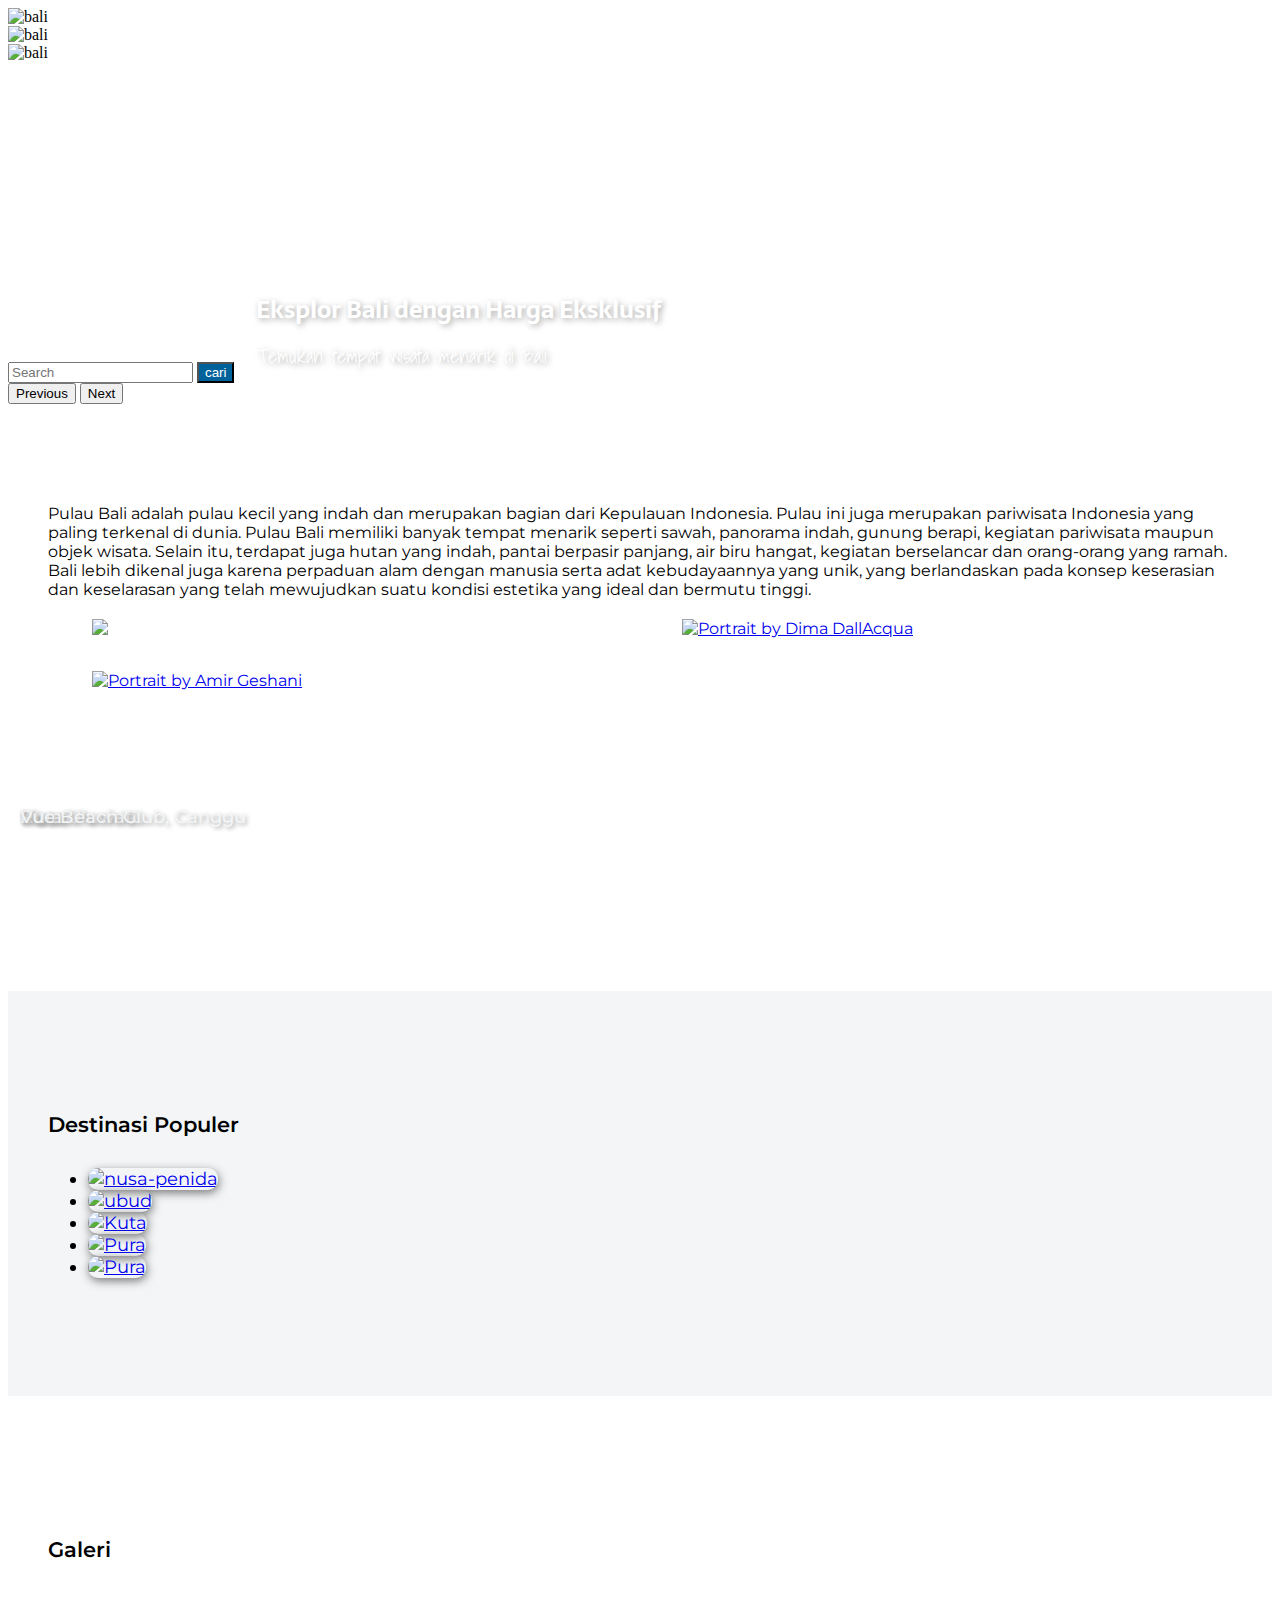
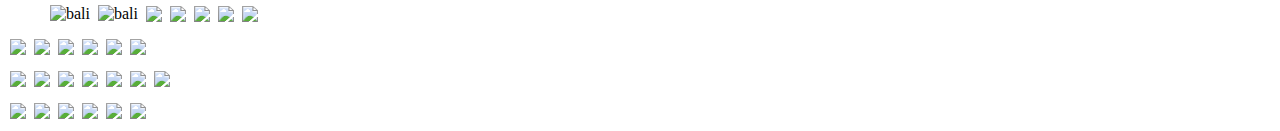
==== home.html @ 688c0e50 "add homepage" ====
<!DOCTYPE html>
<html lang="en">
<head>
    <meta charset="UTF-8">
    <meta http-equiv="X-UA-Compatible" content="IE=edge">
    <meta name="viewport" content="width=device-width, initial-scale=1.0">

    <!-- Bootstrap core CSS -->
    <link href="https://cdn.jsdelivr.net/npm/bootstrap@5.1.3/dist/css/bootstrap.min.css" rel="stylesheet" integrity="sha384-1BmE4kWBq78iYhFldvKuhfTAU6auU8tT94WrHftjDbrCEXSU1oBoqyl2QvZ6jIW3" crossorigin="anonymous">
    <link rel="stylesheet" type="text/css" href="//fonts.googleapis.com/css?family=Shadows+Into+Light" />
    
    <!-- Foto , font CSS -->
    <link href="https://fonts.googleapis.com/css2?family=Montserrat:wght@100;300;400;500;700&family=Sarala:wght@700&display=swap" rel="stylesheet">

    <!-- Splidejs -->
    <link
    rel="stylesheet"  
    href="https://cdn.jsdelivr.net/npm/@splidejs/splide@2.4.21/dist/css/splide.min.css"
    />

   

    <title>Document</title>
</head>
<title>Baliness</title>

<style>
.foto-karusel img {
    object-fit: cover;
    height: 600px;
    width: 100%;
}

.cari {
    /* position: absolute;
    z-index: 10; */
    /* display: table-cell; */
     vertical-align: middle; 
     margin-top: 300px;
     
   
}

.kotak-cari {
    background-color: #00629b ;
    color: white;
}

.carousel-caption {
  font-family: 'Sarala', sans-serif;
    /* position:absolute ;
    z-index: 1;
    display:table;
    text-align: center; 
    vertical-align: middle;*/

  z-index: 1;
  position: absolute;
  margin: 0;
  color: white;
  left: 20%;
  top: 30%;
  text-shadow: 2px 2px 6px darkgray;
  /* transform: translate(-50%, -50%); */
}

.carousel-caption p {
    font-family: "Shadows Into Light"; 
    font-size: 20px; 
    font-style: normal; 
    font-variant: normal; 
    font-weight: 400; 
    line-height: 15.4px;
  
  }


/* ------ foto baliiiiiiiiiiii css------------------------------ */
.gallery {
	 display: flex;
	 padding: 2px;
	 transition: 0.3s;
}
 .gallery:hover .gallery__image {
	 filter: grayscale(1);
}
 .gallery__column {
	 display: flex;
	 flex-direction: column;
	 width: 50%;
}
 .gallery__link {
	 margin: 2px;
	 overflow: hidden;
}
 .gallery__link:hover .gallery__image {
	 filter: grayscale(0);
}
 .gallery__link:hover .gallery__caption {
	 opacity: 1;
}
 .gallery__thumb {
	 position: relative;
}
 .gallery__image {
	 display: block;
	 width: 100%;
	 transition: 0.3s;
}
 .gallery__image:hover {
	 transform: scale(1.1);
}
 .gallery__caption {
	 position: absolute;
	 bottom: 0;
	 left: 0;
	 padding: 25px 15px 15px;
	 width: 100%;
	 font-family: 'Montserrat', sans-serif;
	 font-size: 14px;
   font-weight: 300;
	 color: white;
	 opacity: 0;
	 background: linear-gradient(0deg, rgba(0, 0, 0, .5) 0%, rgba(255, 255, 255, 0) 100%);
	 transition: 0.3s;
}

/* section Bali------------------------------------ */
.ket-bali {
  padding: 100px 40px;
  font-family: 'Montserrat', sans-serif;
  font-weight: 400;
}

/* slide destinasi------------------------------------------- */
.img-destination img {
  width: 320px;
  height: 400px;
  object-fit: cover;
  border-radius: 10px;
  box-shadow: 1px 3px 10px rgb(123, 123, 123) ;
}

.container-destination {
  padding: 100px 40px;
  font-family: 'Montserrat', sans-serif;
  font-size: large;
  background-color: #f3f5f6;
}

.bottom-left {
  position: absolute;
  bottom: 6%;
  left: 20px;
  color: #f3f5f6; 
  font-weight: 500;
  text-shadow: 2px 2px 4px darkgray;
}


/* Gallery----------------------------- */
.galeri {
  padding: 120px 40px 0px;
  font-family: 'Montserrat', sans-serif;
  font-size: large;
}

/* Create four equal columns that sits next to each other */
.column {
  flex: 25%;
  max-width: 25%;
 
}

.column img {
  margin-top: 8px;
  vertical-align: middle;
  width: 100%;
  padding: 4px 2px;
}

/* button --------------------------------------------- */
#btn-back-to-top {
  position: fixed;
  bottom: 20px;
  right: 20px;
  display: none;
  background-color: rgb(20, 216, 216);
}


/* Responsive layout - makes a two column-layout instead of four columns --------------------- medium----------------------- */
@media screen and (max-width: 800px) {
  .column {
    flex: 50%;
    max-width: 50%;
  }

  .ket-bali {
  font-size: 16px;
  }
  .gallery {
	 display: flex;
	 flex-direction: column;
  }
  .gallery__column {
	 width: 100%;
  }
  .gallery__image {
	 height: 300px;
   object-fit: cover;
}
.img-destination img {
  width: 200px;
  height: 300px;
  padding: 0 20px;
}
}

/* Responsive layout - makes the two columns stack on top of each other instead of next to each other */
@media screen and (max-width: 600px) {
  .column {
    flex: 100%;
    max-width: 100%;
  }
  .gallery {
	 display: flex;
	 flex-direction: column;
  }
  .gallery__column {
	 width: 100%;
  }
  .ket-bali {
  font-size: 16px;
  }
  
}


</style>

<body>

    <!-- Carousel
    ================================================== -->
    <div id="carouselExampleControls" class="carousel slide foto-karusel" data-bs-ride="carousel">
        <div class="carousel-inner">

          <div class="carousel-caption">
            
                <h2>Eksplor Bali dengan Harga Eksklusif</h2>
                <p>Temukan tempat wisata menarik di Bali</p>
             
          </div>

          <div class="carousel-item active">
            <img src="https://images.unsplash.com/photo-1573790387438-4da905039392?ixid=MnwxMjA3fDB8MHxwaG90by1wYWdlfHx8fGVufDB8fHx8&ixlib=rb-1.2.1&auto=format&fit=crop&w=1925&q=80" class="d-block w-100" alt="bali">
              <div class="carousel-caption">
              </div>
          </div>
          <div class="carousel-item">
            <img src="https://images.unsplash.com/photo-1554481923-a6918bd997bc?ixid=MnwxMjA3fDB8MHxwaG90by1wYWdlfHx8fGVufDB8fHx8&ixlib=rb-1.2.1&auto=format&fit=crop&w=1965&q=80" class="d-block w-100" alt="bali">
          </div>
          <div class="carousel-item">
            <img src="https://images.unsplash.com/photo-1557093793-e196ae071479?ixid=MnwxMjA3fDB8MHxwaG90by1wYWdlfHx8fGVufDB8fHx8&ixlib=rb-1.2.1&auto=format&fit=crop&w=2070&q=80" class="d-block w-100" alt="bali">
          </div>

        
           <!-- Search box
            ================================================== -->
            
            <div class="col-8 mx-auto">   
            <div class="input-group cari">
             
              <input type="search" class="form-control rounded" placeholder="Search" aria-label="Search"
              aria-describedby="search-addon" />
              <button type="button" class="btn kotak-cari">cari</button>
            </div>
            </div>
        </div>


        <button class="carousel-control-prev" type="button" data-bs-target="#carouselExampleControls" data-bs-slide="prev">
          <span class="carousel-control-prev-icon" aria-hidden="true"></span>
          <span class="visually-hidden">Previous</span>
        </button>
        <button class="carousel-control-next" type="button" data-bs-target="#carouselExampleControls" data-bs-slide="next">
          <span class="carousel-control-next-icon" aria-hidden="true"></span>
          <span class="visually-hidden">Next</span>
        </button>
      </div>
  
    </div>

    <div class="container-fluid ket-bali">
    <div class="row row-cols-2">
    <div class="col-6 px-4 py-5 col-md-4">
      Pulau Bali adalah pulau kecil yang indah dan merupakan bagian dari Kepulauan Indonesia. Pulau ini juga merupakan pariwisata Indonesia yang paling terkenal di dunia. Pulau Bali memiliki banyak tempat menarik seperti sawah, panorama indah, gunung berapi, kegiatan pariwisata maupun objek wisata. Selain itu, terdapat juga hutan yang indah, pantai berpasir panjang, air biru hangat, kegiatan berselancar dan orang-orang yang ramah.
      Bali lebih dikenal juga karena perpaduan alam dengan manusia serta adat kebudayaannya yang unik, yang berlandaskan pada konsep keserasian dan keselarasan yang telah mewujudkan suatu kondisi estetika yang ideal dan bermutu tinggi.
      
    </div>
    <!----------------------- Photo Baliiiiiiii -------------------->
      <div class="col-6 px-0 col-md-8 px-md-4 py-md-2 foto-bali">
        <div class="gallery">
          <div class="gallery__column">
            <a href="https://unsplash.com/@align_all" target="_blank" class="gallery__link">
              <figure class="gallery__thumb">
                <img src="https://images.unsplash.com/photo-1587542513982-535059868fad?ixid=MnwxMjA3fDB8MHxwaG90by1wYWdlfHx8fGVufDB8fHx8&ixlib=rb-1.2.1&auto=format&fit=crop&w=1935&q=80" class="gallery__image">
                <figcaption class="gallery__caption">Portrait by Ranjith Alingal
                </figcaption>
              </figure>
            </a>

            <a href="https://unsplash.com/@katerinamarkush" target="_blank" class="gallery__link">
              <figure class="gallery__thumb">
                <img style="object-fit: cover;" height="200px" src="https://images.unsplash.com/photo-1564972748-344f9538f651?ixlib=rb-1.2.1&ixid=MnwxMjA3fDB8MHxwaG90by1wYWdlfHx8fGVufDB8fHx8&auto=format&fit=crop&w=1035&q=80" alt="Portrait by Amir Geshani" class="gallery__image">
                <figcaption class="gallery__caption">Portrait by Katerina Markush
                </figcaption>
              </figure>
            </a>
          </div>

          <div class="gallery__column">
            <a href="https://unsplash.com/@alex_photogram" target="_blank" class="gallery__link">
              <figure class="gallery__thumb">
                <img src="https://images.unsplash.com/photo-1554931670-4ebfabf6e7a9?ixid=MnwxMjA3fDB8MHxwaG90by1wYWdlfHx8fGVufDB8fHx8&ixlib=rb-1.2.1&auto=format&fit=crop&w=1887&q=80" alt="Portrait by Dima DallAcqua" class="gallery__image">
                <figcaption class="gallery__caption">Portrait by Alexandra Dementyeva</figcaption>
              </figure>
            </a>
          </div>
      </div>

    </div>
</div>
</div>

<!--------------------- Slide destinasi --------------------->

<div class="splide container-destination">
  <h3 style="font-family:'Montserrat', sans-serif; font-weight: 600; padding-bottom:10px;">Destinasi Populer</h3>
  <div class="splide__track">
    <ul class="splide__list">
      <li class="splide__slide">

        <div class="splide__slide__container">
          
          <div class="slide__content img-destination">
            <a href="#">
              <img src="https://images.unsplash.com/photo-1595319101337-601371f02e1c?ixid=MnwxMjA3fDB8MHxwaG90by1wYWdlfHx8fGVufDB8fHx8&ixlib=rb-1.2.1&auto=format&fit=crop&w=1974&q=80" alt="nusa-penida" />
              <p class="bottom-left">Nusa Penida</p>
            </a>
          </div>
        </div>
      </li>
      
      <li class="splide__slide">
        <div class="splide__slide__container">
          <div class="slide__content img-destination">
            <a href="#">
              <img src="https://images.unsplash.com/photo-1444194563460-454833ba6005?ixlib=rb-1.2.1&ixid=MnwxMjA3fDB8MHxwaG90by1wYWdlfHx8fGVufDB8fHx8&auto=format&fit=crop&w=1936&q=80" alt="ubud" />
              <p class="bottom-left">Ubud</p>
            </a>
          </div>
        </div>
      </li>

      <li class="splide__slide">
        <div class="splide__slide__container">
          <div class="slide__content img-destination">
            <a href="#">
              <img src="https://images.unsplash.com/photo-1538172522459-61e5aede6d06?ixlib=rb-1.2.1&ixid=MnwxMjA3fDB8MHxwaG90by1wYWdlfHx8fGVufDB8fHx8&auto=format&fit=crop&w=1975&q=80" alt="Kuta" />
              <p class="bottom-left">Kuta</p>
            </a>
          </div>
        </div>
      </li>

      <li class="splide__slide">
        <div class="splide__slide__container">
            <div class="slide__content img-destination">
              <a href="#">
                <img src="https://images.unsplash.com/photo-1501179691627-eeaa65ea017c?ixid=MnwxMjA3fDB8MHxwaG90by1wYWdlfHx8fGVufDB8fHx8&ixlib=rb-1.2.1&auto=format&fit=crop&w=2070&q=80" alt="Pura" />
                <p class="bottom-left">Pura Uluwatu</p>
              </a>
            </div>
        </div>
      </li>

      <li class="splide__slide">
        <div class="splide__slide__container">
          <div class="slide__content img-destination">
            <a href="#">
              <img src="https://res.klook.com/images/fl_lossy.progressive,q_65/c_fill,w_1200,h_630/w_80,x_15,y_15,g_south_west,l_klook_water/activities/dw5mamvpyhc4jp0xohoc/Vue%20Beach%20Club%20Day%20Pass%20di%20Canggu.jpg" alt="Pura" />
              <p class="bottom-left">Vue Beach Club, Canggu</p>
            </a>
          </div>
        </div>
      </li>

    </ul>
  </div>
</div>

<!-- ----------------  Gallery ----------------------------------->
<div class="row">
  <div class="galeri">
    <h3 style="font-family:'Montserrat', sans-serif; font-weight: 600; padding-bottom: 10px;">
      Galeri 
    </h3></div>

  <div class="column" style="margin-left: 40px;">
    <img src="https://images.unsplash.com/photo-1531778272849-d1dd22444c06?ixid=MnwxMjA3fDB8MHxwaG90by1wYWdlfHx8fGVufDB8fHx8&ixlib=rb-1.2.1&auto=format&fit=crop&w=1060&q=80" alt="bali">
    <img src="https://images.unsplash.com/photo-1552301726-570d51466ae2?ixid=MnwxMjA3fDB8MHxwaG90by1wYWdlfHx8fGVufDB8fHx8&ixlib=rb-1.2.1&auto=format&fit=crop&w=2071&q=80" alt="bali">
    <img src="https://images.unsplash.com/photo-1542897643-8158da5b4607?ixlib=rb-1.2.1&ixid=MnwxMjA3fDB8MHxwaG90by1wYWdlfHx8fGVufDB8fHx8&auto=format&fit=crop&w=1931&q=80">
    <img src="https://images.unsplash.com/photo-1518548419970-58e3b4079ab2?ixid=MnwxMjA3fDB8MHxwaG90by1wYWdlfHx8fGVufDB8fHx8&ixlib=rb-1.2.1&auto=format&fit=crop&w=2070&q=80">
    <img src="https://images.unsplash.com/photo-1537996194471-e657df975ab4?ixid=MnwxMjA3fDB8MHxwaG90by1wYWdlfHx8fGVufDB8fHx8&ixlib=rb-1.2.1&auto=format&fit=crop&w=1938&q=80">
    <img src="https://images.unsplash.com/photo-1629367285546-b5aa0cc8cde9?ixlib=rb-1.2.1&ixid=MnwxMjA3fDB8MHxwaG90by1wYWdlfHx8fGVufDB8fHx8&auto=format&fit=crop&w=1964&q=80">
    <img src="https://images.unsplash.com/photo-1593938637267-7d70420742a3?ixlib=rb-1.2.1&ixid=MnwxMjA3fDB8MHxwaG90by1wYWdlfHx8fGVufDB8fHx8&auto=format&fit=crop&w=2069&q=80">
  </div>
  <div class="column">
    <img src="https://images.unsplash.com/photo-1596637020779-ade1e5bb4c7d?ixlib=rb-1.2.1&ixid=MnwxMjA3fDB8MHxwaG90by1wYWdlfHx8fGVufDB8fHx8&auto=format&fit=crop&w=1074&q=80">
    <img src="https://images.unsplash.com/photo-1539014861783-7ac37e9d290c?ixid=MnwxMjA3fDB8MHxwaG90by1wYWdlfHx8fGVufDB8fHx8&ixlib=rb-1.2.1&auto=format&fit=crop&w=2070&q=80">
    <img src="https://images.unsplash.com/photo-1559305289-4c31700ba9cb?ixlib=rb-1.2.1&ixid=MnwxMjA3fDB8MHxwaG90by1wYWdlfHx8fGVufDB8fHx8&auto=format&fit=crop&w=1973&q=80">
    <img src="https://images.unsplash.com/photo-1546484475-7f7bd55792da?ixlib=rb-1.2.1&ixid=MnwxMjA3fDB8MHxwaG90by1yZWxhdGVkfDZ8fHxlbnwwfHx8fA%3D%3D&auto=format&fit=crop&w=500&q=60">
    <img src="https://images.unsplash.com/photo-1529246662272-fabcd5612073?ixlib=rb-1.2.1&ixid=MnwxMjA3fDB8MHxwaG90by1wYWdlfHx8fGVufDB8fHx8&auto=format&fit=crop&w=1887&q=80">
    <img src="https://images.unsplash.com/photo-1599679838000-050dea36d016?ixid=MnwxMjA3fDB8MHxwaG90by1wYWdlfHx8fGVufDB8fHx8&ixlib=rb-1.2.1&auto=format&fit=crop&w=1974&q=80">
  </div>
  <div class="column">
    <img src="https://images.unsplash.com/photo-1536152470836-b943b246224c?ixid=MnwxMjA3fDB8MHxwaG90by1wYWdlfHx8fGVufDB8fHx8&ixlib=rb-1.2.1&auto=format&fit=crop&w=1938&q=80">
    <img src="https://images.unsplash.com/photo-1536146021566-627ce3c4d813?ixlib=rb-1.2.1&ixid=MnwxMjA3fDB8MHxwaG90by1wYWdlfHx8fGVufDB8fHx8&auto=format&fit=crop&w=1887&q=80">
    <img src="https://images.unsplash.com/photo-1532184420883-6fa7939fd7c2?ixlib=rb-1.2.1&ixid=MnwxMjA3fDB8MHxwaG90by1wYWdlfHx8fGVufDB8fHx8&auto=format&fit=crop&w=2070&q=80">
    <img src="https://images.unsplash.com/photo-1553902000-e036b7d05af5?ixlib=rb-1.2.1&ixid=MnwxMjA3fDB8MHxwaG90by1wYWdlfHx8fGVufDB8fHx8&auto=format&fit=crop&w=2070&q=80">
    <img src="https://images.unsplash.com/photo-1542897730-a00e7d3c4b4d?ixlib=rb-1.2.1&ixid=MnwxMjA3fDB8MHxwaG90by1wYWdlfHx8fGVufDB8fHx8&auto=format&fit=crop&w=1854&q=80">
    <img src="https://images.unsplash.com/photo-1528265417219-1a288ae08573?ixlib=rb-1.2.1&ixid=MnwxMjA3fDB8MHxwaG90by1wYWdlfHx8fGVufDB8fHx8&auto=format&fit=crop&w=2070&q=80">
    <img src="https://images.unsplash.com/photo-1500213721845-709b85a28da0?ixid=MnwxMjA3fDB8MHxwaG90by1wYWdlfHx8fGVufDB8fHx8&ixlib=rb-1.2.1&auto=format&fit=crop&w=2070&q=80">
  </div>
  <div class="column" style="margin-right: 30px;">
    <img src="https://images.unsplash.com/photo-1542897731-42aca67344f4?ixlib=rb-1.2.1&ixid=MnwxMjA3fDB8MHxwaG90by1wYWdlfHx8fGVufDB8fHx8&auto=format&fit=crop&w=1854&q=80">
    <img src="https://images.unsplash.com/photo-1496531693211-31c5234a5ea9?ixid=MnwxMjA3fDB8MHxwaG90by1wYWdlfHx8fGVufDB8fHx8&ixlib=rb-1.2.1&auto=format&fit=crop&w=2070&q=80">
    <img src="https://images.unsplash.com/photo-1520329612326-d6038d1395a1?ixid=MnwxMjA3fDB8MHxwaG90by1wYWdlfHx8fGVufDB8fHx8&ixlib=rb-1.2.1&auto=format&fit=crop&w=1964&q=80">
    <img src="https://images.unsplash.com/photo-1571984405176-5958bd9ac31d?ixid=MnwxMjA3fDB8MHxwaG90by1wYWdlfHx8fGVufDB8fHx8&ixlib=rb-1.2.1&auto=format&fit=crop&w=1932&q=80">
    <img src="https://images.unsplash.com/photo-1523952578875-e6bb18b26645?ixid=MnwxMjA3fDB8MHxwaG90by1wYWdlfHx8fGVufDB8fHx8&ixlib=rb-1.2.1&auto=format&fit=crop&w=1887&q=80">
    <img src="https://images.unsplash.com/photo-1523882814288-81f74407eb39?ixid=MnwxMjA3fDB8MHxwaG90by1wYWdlfHx8fGVufDB8fHx8&ixlib=rb-1.2.1&auto=format&fit=crop&w=1887&q=80">
  </div>
</div>

<!-- button ------------------------------------------- -->
<button type="button" class="btn btn-info btn-floating btn-lg" id="btn-back-to-top">
  <i class="fas fa-arrow-up"></i>
</button>





  <script src="https://cdn.jsdelivr.net/npm/bootstrap@5.1.3/dist/js/bootstrap.bundle.min.js" integrity="sha384-ka7Sk0Gln4gmtz2MlQnikT1wXgYsOg+OMhuP+IlRH9sENBO0LRn5q+8nbTov4+1p" crossorigin="anonymous"></script>

  <script src="https://cdn.jsdelivr.net/npm/@splidejs/splide@2.4.21/dist/js/splide.min.js"> </script>
      

  <script>
      var splide = new Splide( '.splide', {
        perPage: 4,
        rewind : true,
      } );

      splide.mount();


    //Get the button
    let mybutton = document.getElementById("btn-back-to-top");

    // When the user scrolls down 20px from the top of the document, show the button
    window.onscroll = function () {
      scrollFunction();
    };

    function scrollFunction() {
      if (
        document.body.scrollTop > 20 ||
        document.documentElement.scrollTop > 20
      ) {
        mybutton.style.display = "block";
      } else {
        mybutton.style.display = "none";
      }
    }
    // When the user clicks on the button, scroll to the top of the document
    mybutton.addEventListener("click", backToTop);

    function backToTop() {
      document.body.scrollTop = 0;
      document.documentElement.scrollTop = 0;
    }
          
  </script>      
      
</body>
</html>
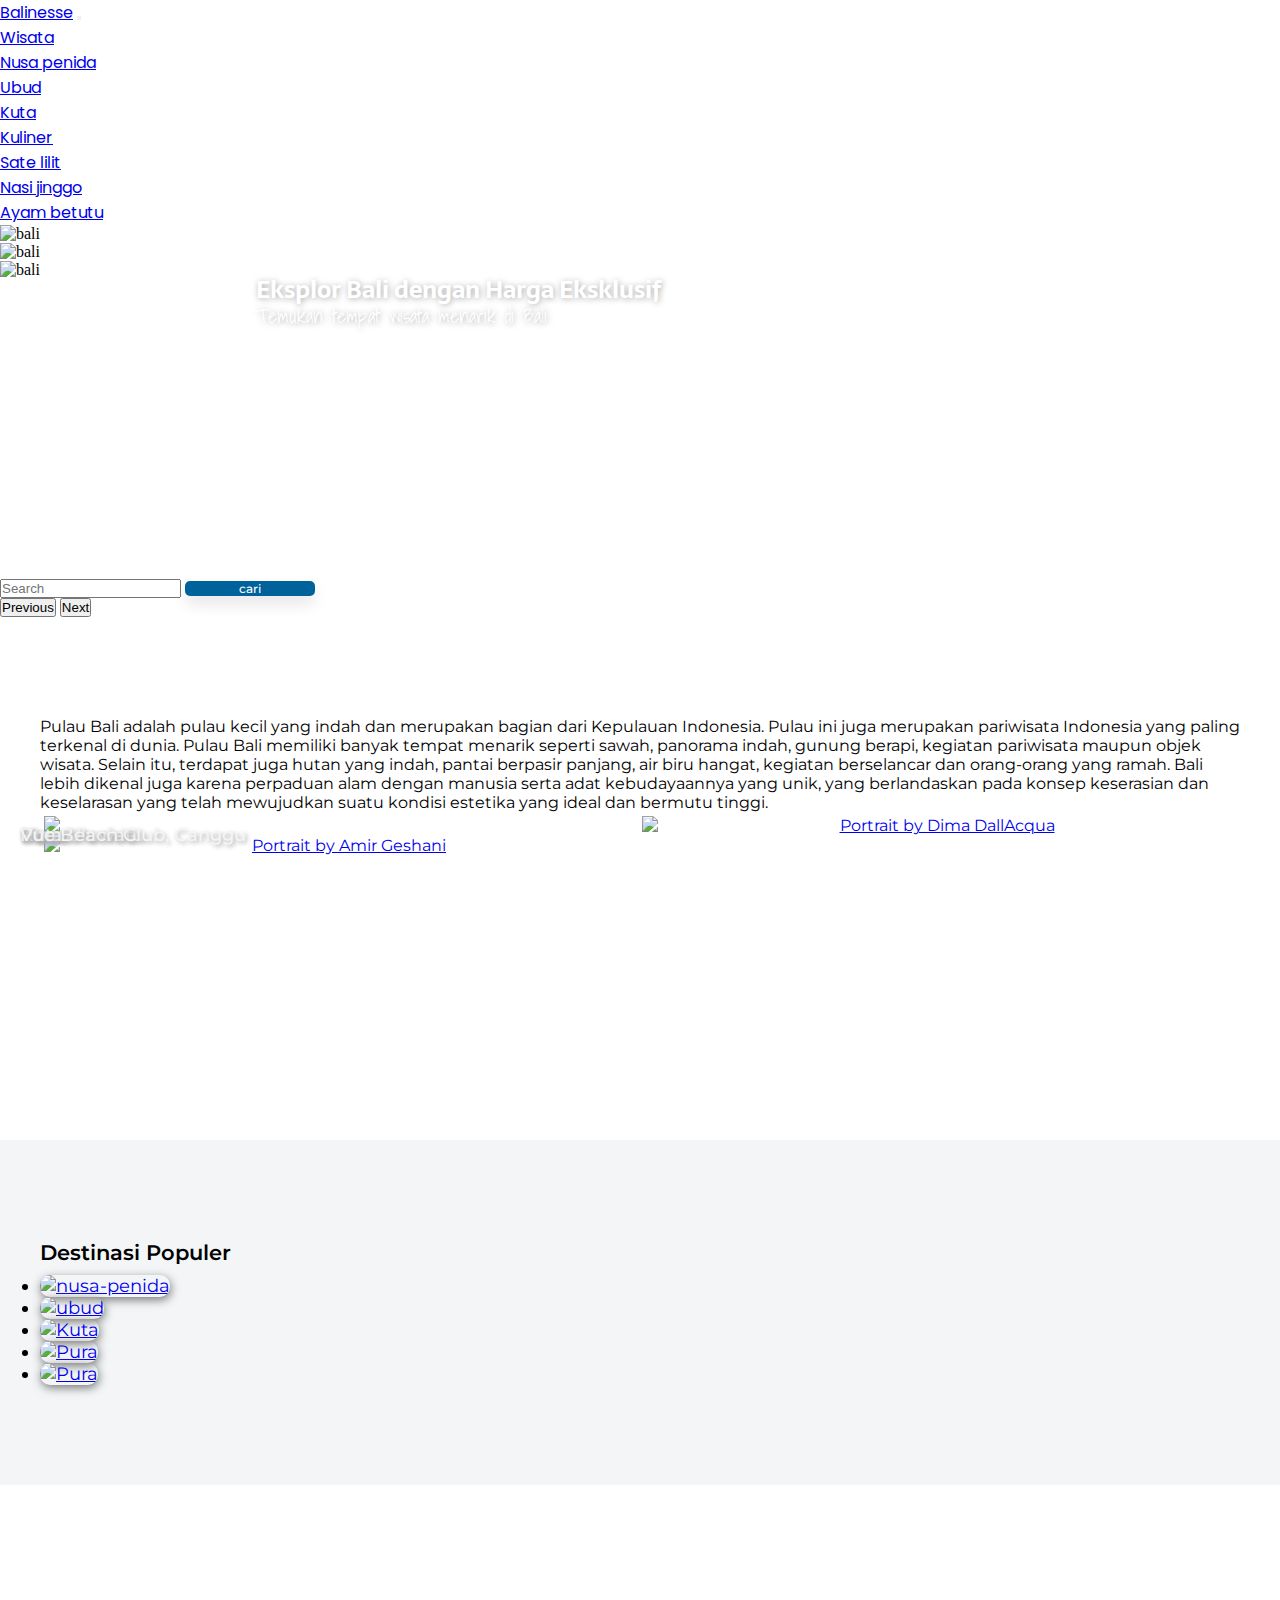
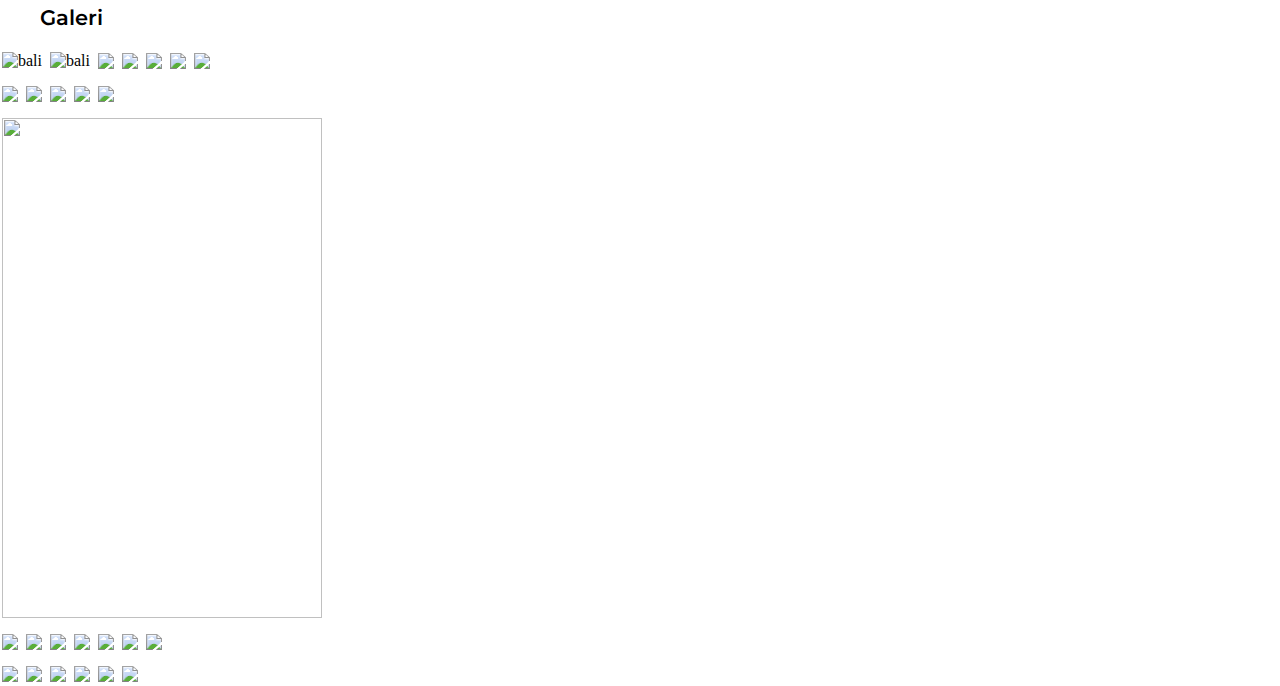
==== commit 0ad68867: "update homepage" ====
--- a/home.html
+++ b/home.html
@@ -11,6 +11,7 @@
     
     <!-- Foto , font CSS -->
     <link href="https://fonts.googleapis.com/css2?family=Montserrat:wght@100;300;400;500;700&family=Sarala:wght@700&display=swap" rel="stylesheet">
+    <link href="https://fonts.googleapis.com/css2?family=Poppins:ital,wght@0,100;0,200;0,300;0,400;0,500;0,600;0,700;0,800;0,900;1,100;1,200;1,300;1,400;1,500;1,600;1,700;1,800;1,900&display=swap" rel="stylesheet">
 
     <!-- Splidejs -->
     <link
@@ -18,13 +19,16 @@
     href="https://cdn.jsdelivr.net/npm/@splidejs/splide@2.4.21/dist/css/splide.min.css"
     />
 
-   
-
-    <title>Document</title>
+    <title>Baliness</title>
 </head>
-<title>Baliness</title>
+
 
 <style>
+
+* {
+  padding: 0px;
+  margin: 0px;
+}
 .foto-karusel img {
     object-fit: cover;
     height: 600px;
@@ -42,8 +46,26 @@
 }
 
 .kotak-cari {
-    background-color: #00629b ;
-    color: white;
+  width: 130px;
+  font-size: 12px;
+  font-family: 'Montserrat', sans-serif;
+  font-weight: 500;
+  border: none;
+  border-radius: 5px;
+  box-shadow: 0px 8px 15px rgba(0, 0, 0, 0.1);
+  transition: all 0.3s ease 0s;
+  cursor: pointer;
+  outline: none;
+  background-color: #00629b ;
+  color: white;
+  }
+
+.kotak-cari:hover {
+  background-color: #2EE59D;
+  box-shadow: 0px 15px 20px rgba(46, 229, 157, 0.4);
+  color: rgb(0, 0, 0);
+  transform: translateY(-7px);
+  
 }
 
 .carousel-caption {
@@ -60,7 +82,7 @@
   color: white;
   left: 20%;
   top: 30%;
-  text-shadow: 2px 2px 6px darkgray;
+  text-shadow: 1px 1px 6px darkgray;
   /* transform: translate(-50%, -50%); */
 }
 
@@ -106,6 +128,7 @@
 	 display: block;
 	 width: 100%;
 	 transition: 0.3s;
+   text-align: center;
 }
  .gallery__image:hover {
 	 transform: scale(1.1);
@@ -140,6 +163,17 @@
   border-radius: 10px;
   box-shadow: 1px 3px 10px rgb(123, 123, 123) ;
 }
+.img-destination:hover {
+    transition: 0.2s all ease-out;
+    background-size: cover;
+    background-position: center;
+    background-repeat: no-repeat;
+    position: absolute;
+    opacity: 0.5;
+    box-shadow: 0px 30px 18px -8px rgba(0, 0, 0,0.1);
+    transform: scale(1.10, 1.10);
+}
+
 
 .container-destination {
   padding: 100px 40px;
@@ -206,15 +240,14 @@
   .gallery__column {
 	 width: 100%;
   }
-  .gallery__image {
-	 height: 300px;
-   object-fit: cover;
-}
-.img-destination img {
+
+  /* slide destinasi------------------------------ */
+  .img-destination img {
   width: 200px;
-  height: 300px;
-  padding: 0 20px;
-}
+  height: 260px;
+  box-shadow: 1px 3px 10px rgb(123, 123, 123) ;
+  }
+
 }
 
 /* Responsive layout - makes the two columns stack on top of each other instead of next to each other */
@@ -234,12 +267,57 @@
   font-size: 16px;
   }
   
+  /* slide destinasi-------------------------------------------- */
+  .img-destination img {
+  width: 180px;
+  height: 260px;
+  box-shadow: 1px 3px 10px rgb(123, 123, 123) ;
+  }
 }
 
 
 </style>
 
 <body>
+
+  <!-- Navigation -->
+
+<nav class="navbar navbar-expand-lg navbar-light" style="font-family: poppins;">
+  <div class="container">
+    <a class="navbar-brand" href="#">Balinesse</a>
+    <button class="navbar-toggler" type="button" data-bs-toggle="collapse" data-bs-target="#navbarText" aria-controls="navbarText" aria-expanded="false" aria-label="Toggle navigation">
+      <span class="navbar-toggler-icon"></span>
+    </button>
+    <div class="collapse navbar-collapse" id="navbarText">
+      <ul class="navbar-nav me-auto mb-2 mb-lg-0">
+      </ul>
+      <ul class="navbar-nav">
+        <li style="margin-right: 20px;" class="nav-item dropdown">
+          <a class="nav-link dropdown-toggle" href="#" id="navbarDropdownMenuLink" role="button" data-bs-toggle="dropdown" aria-expanded="false">
+            Wisata
+          </a>
+          <ul class="dropdown-menu" aria-labelledby="navbarDropdownMenuLink">
+            <li><a class="dropdown-item" href="Wisata-Nusa-Penida.html">Nusa penida</a></li>
+            <li><a class="dropdown-item" href="Wisata-Ubud.html">Ubud</a></li>
+            <li><a class="dropdown-item" href="Wisata-Kuta.html">Kuta</a></li>
+          </ul>
+        </li>
+
+        <li class="nav-item dropdown">
+          <a class="nav-link dropdown-toggle" href="#" id="navbarDropdownMenuLink" role="button" data-bs-toggle="dropdown" aria-expanded="false">
+            Kuliner
+          </a>
+          <ul class="dropdown-menu" aria-labelledby="navbarDropdownMenuLink">
+            <li><a class="dropdown-item" href="#">Sate lilit</a></li>
+            <li><a class="dropdown-item" href="#">Nasi jinggo</a></li>
+            <li><a class="dropdown-item" href="#">Ayam betutu</a></li>
+          </ul>
+        </li>
+      </ul>
+    </div>
+  </div>
+</nav>
+
 
     <!-- Carousel
     ================================================== -->
@@ -268,15 +346,14 @@
         
            <!-- Search box
             ================================================== -->
-            
             <div class="col-8 mx-auto">   
             <div class="input-group cari">
-             
-              <input type="search" class="form-control rounded" placeholder="Search" aria-label="Search"
-              aria-describedby="search-addon" />
-              <button type="button" class="btn kotak-cari">cari</button>
+                <input type="search" class="form-control rounded" placeholder="Search" aria-label="Search"
+                aria-describedby="search-addon" />
+                <button type="button" class="btn kotak-cari">cari</button>
             </div>
             </div>
+
         </div>
 
 
@@ -334,6 +411,7 @@
 </div>
 </div>
 
+
 <!--------------------- Slide destinasi --------------------->
 
 <div class="splide container-destination">
@@ -345,7 +423,7 @@
         <div class="splide__slide__container">
           
           <div class="slide__content img-destination">
-            <a href="#">
+            <a href="Wisata-Nusa-Penida.html">
               <img src="https://images.unsplash.com/photo-1595319101337-601371f02e1c?ixid=MnwxMjA3fDB8MHxwaG90by1wYWdlfHx8fGVufDB8fHx8&ixlib=rb-1.2.1&auto=format&fit=crop&w=1974&q=80" alt="nusa-penida" />
               <p class="bottom-left">Nusa Penida</p>
             </a>
@@ -356,7 +434,7 @@
       <li class="splide__slide">
         <div class="splide__slide__container">
           <div class="slide__content img-destination">
-            <a href="#">
+            <a href="Wisata-Ubud.html">
               <img src="https://images.unsplash.com/photo-1444194563460-454833ba6005?ixlib=rb-1.2.1&ixid=MnwxMjA3fDB8MHxwaG90by1wYWdlfHx8fGVufDB8fHx8&auto=format&fit=crop&w=1936&q=80" alt="ubud" />
               <p class="bottom-left">Ubud</p>
             </a>
@@ -367,7 +445,7 @@
       <li class="splide__slide">
         <div class="splide__slide__container">
           <div class="slide__content img-destination">
-            <a href="#">
+            <a href="Wisata-Kuta.html">
               <img src="https://images.unsplash.com/photo-1538172522459-61e5aede6d06?ixlib=rb-1.2.1&ixid=MnwxMjA3fDB8MHxwaG90by1wYWdlfHx8fGVufDB8fHx8&auto=format&fit=crop&w=1975&q=80" alt="Kuta" />
               <p class="bottom-left">Kuta</p>
             </a>
@@ -378,7 +456,7 @@
       <li class="splide__slide">
         <div class="splide__slide__container">
             <div class="slide__content img-destination">
-              <a href="#">
+              <a href="Wisata-Nusa-Penida.html">
                 <img src="https://images.unsplash.com/photo-1501179691627-eeaa65ea017c?ixid=MnwxMjA3fDB8MHxwaG90by1wYWdlfHx8fGVufDB8fHx8&ixlib=rb-1.2.1&auto=format&fit=crop&w=2070&q=80" alt="Pura" />
                 <p class="bottom-left">Pura Uluwatu</p>
               </a>
@@ -389,7 +467,7 @@
       <li class="splide__slide">
         <div class="splide__slide__container">
           <div class="slide__content img-destination">
-            <a href="#">
+            <a href="Wisata-Nusa-Penida.html">
               <img src="https://res.klook.com/images/fl_lossy.progressive,q_65/c_fill,w_1200,h_630/w_80,x_15,y_15,g_south_west,l_klook_water/activities/dw5mamvpyhc4jp0xohoc/Vue%20Beach%20Club%20Day%20Pass%20di%20Canggu.jpg" alt="Pura" />
               <p class="bottom-left">Vue Beach Club, Canggu</p>
             </a>
@@ -400,6 +478,7 @@
     </ul>
   </div>
 </div>
+
 
 <!-- ----------------  Gallery ----------------------------------->
 <div class="row">
@@ -408,7 +487,7 @@
       Galeri 
     </h3></div>
 
-  <div class="column" style="margin-left: 40px;">
+  <div class="column">
     <img src="https://images.unsplash.com/photo-1531778272849-d1dd22444c06?ixid=MnwxMjA3fDB8MHxwaG90by1wYWdlfHx8fGVufDB8fHx8&ixlib=rb-1.2.1&auto=format&fit=crop&w=1060&q=80" alt="bali">
     <img src="https://images.unsplash.com/photo-1552301726-570d51466ae2?ixid=MnwxMjA3fDB8MHxwaG90by1wYWdlfHx8fGVufDB8fHx8&ixlib=rb-1.2.1&auto=format&fit=crop&w=2071&q=80" alt="bali">
     <img src="https://images.unsplash.com/photo-1542897643-8158da5b4607?ixlib=rb-1.2.1&ixid=MnwxMjA3fDB8MHxwaG90by1wYWdlfHx8fGVufDB8fHx8&auto=format&fit=crop&w=1931&q=80">
@@ -423,7 +502,7 @@
     <img src="https://images.unsplash.com/photo-1559305289-4c31700ba9cb?ixlib=rb-1.2.1&ixid=MnwxMjA3fDB8MHxwaG90by1wYWdlfHx8fGVufDB8fHx8&auto=format&fit=crop&w=1973&q=80">
     <img src="https://images.unsplash.com/photo-1546484475-7f7bd55792da?ixlib=rb-1.2.1&ixid=MnwxMjA3fDB8MHxwaG90by1yZWxhdGVkfDZ8fHxlbnwwfHx8fA%3D%3D&auto=format&fit=crop&w=500&q=60">
     <img src="https://images.unsplash.com/photo-1529246662272-fabcd5612073?ixlib=rb-1.2.1&ixid=MnwxMjA3fDB8MHxwaG90by1wYWdlfHx8fGVufDB8fHx8&auto=format&fit=crop&w=1887&q=80">
-    <img src="https://images.unsplash.com/photo-1599679838000-050dea36d016?ixid=MnwxMjA3fDB8MHxwaG90by1wYWdlfHx8fGVufDB8fHx8&ixlib=rb-1.2.1&auto=format&fit=crop&w=1974&q=80">
+    <img src="https://images.unsplash.com/photo-1599679838000-050dea36d016?ixid=MnwxMjA3fDB8MHxwaG90by1wYWdlfHx8fGVufDB8fHx8&ixlib=rb-1.2.1&auto=format&fit=crop&w=1974&q=80" style="height: 500px; object-fit: cover;">
   </div>
   <div class="column">
     <img src="https://images.unsplash.com/photo-1536152470836-b943b246224c?ixid=MnwxMjA3fDB8MHxwaG90by1wYWdlfHx8fGVufDB8fHx8&ixlib=rb-1.2.1&auto=format&fit=crop&w=1938&q=80">
@@ -434,7 +513,7 @@
     <img src="https://images.unsplash.com/photo-1528265417219-1a288ae08573?ixlib=rb-1.2.1&ixid=MnwxMjA3fDB8MHxwaG90by1wYWdlfHx8fGVufDB8fHx8&auto=format&fit=crop&w=2070&q=80">
     <img src="https://images.unsplash.com/photo-1500213721845-709b85a28da0?ixid=MnwxMjA3fDB8MHxwaG90by1wYWdlfHx8fGVufDB8fHx8&ixlib=rb-1.2.1&auto=format&fit=crop&w=2070&q=80">
   </div>
-  <div class="column" style="margin-right: 30px;">
+  <div class="column">
     <img src="https://images.unsplash.com/photo-1542897731-42aca67344f4?ixlib=rb-1.2.1&ixid=MnwxMjA3fDB8MHxwaG90by1wYWdlfHx8fGVufDB8fHx8&auto=format&fit=crop&w=1854&q=80">
     <img src="https://images.unsplash.com/photo-1496531693211-31c5234a5ea9?ixid=MnwxMjA3fDB8MHxwaG90by1wYWdlfHx8fGVufDB8fHx8&ixlib=rb-1.2.1&auto=format&fit=crop&w=2070&q=80">
     <img src="https://images.unsplash.com/photo-1520329612326-d6038d1395a1?ixid=MnwxMjA3fDB8MHxwaG90by1wYWdlfHx8fGVufDB8fHx8&ixlib=rb-1.2.1&auto=format&fit=crop&w=1964&q=80">
@@ -456,18 +535,35 @@
   <script src="https://cdn.jsdelivr.net/npm/bootstrap@5.1.3/dist/js/bootstrap.bundle.min.js" integrity="sha384-ka7Sk0Gln4gmtz2MlQnikT1wXgYsOg+OMhuP+IlRH9sENBO0LRn5q+8nbTov4+1p" crossorigin="anonymous"></script>
 
   <script src="https://cdn.jsdelivr.net/npm/@splidejs/splide@2.4.21/dist/js/splide.min.js"> </script>
+
+  <script src="https://kit.fontawesome.com/c8e4d183c2.js" crossorigin="anonymous"></script>
       
 
   <script>
       var splide = new Splide( '.splide', {
         perPage: 4,
         rewind : true,
-      } );
+        breakpoints: {
+          800: {
+            perPage: 3,
+            rewind : true,
+          },
+          600: {
+            perPage: 2,
+            rewind : true,
+          },
+        
+        }
+        
+        
+        
+      }
+      );
 
       splide.mount();
 
 
-    //Get the button
+    //Get the button -------------------------------------
     let mybutton = document.getElementById("btn-back-to-top");
 
     // When the user scrolls down 20px from the top of the document, show the button
